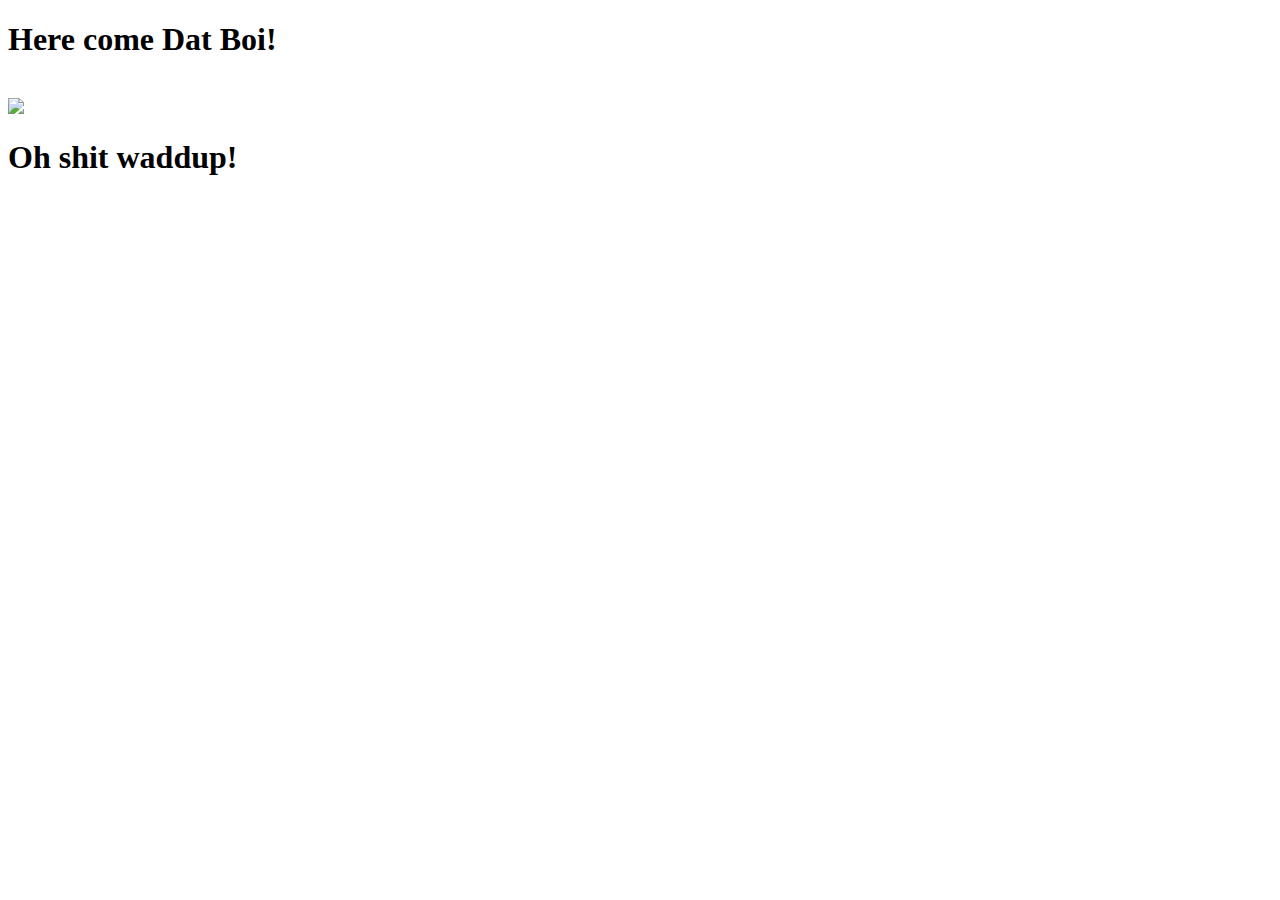
==== index.html @ 0168e29e "add index.html" ====
<!DOCTYPE html>
<html>

<head>
    <title>Here come Dat Boi!</title>
</head>

<h1>Here come Dat Boi!</h1> 
<br>
<img src="https://i.kym-cdn.com/photos/images/newsfeed/001/112/710/e7b.gif">
<br>
<h1>Oh shit waddup!</h1>

</html>
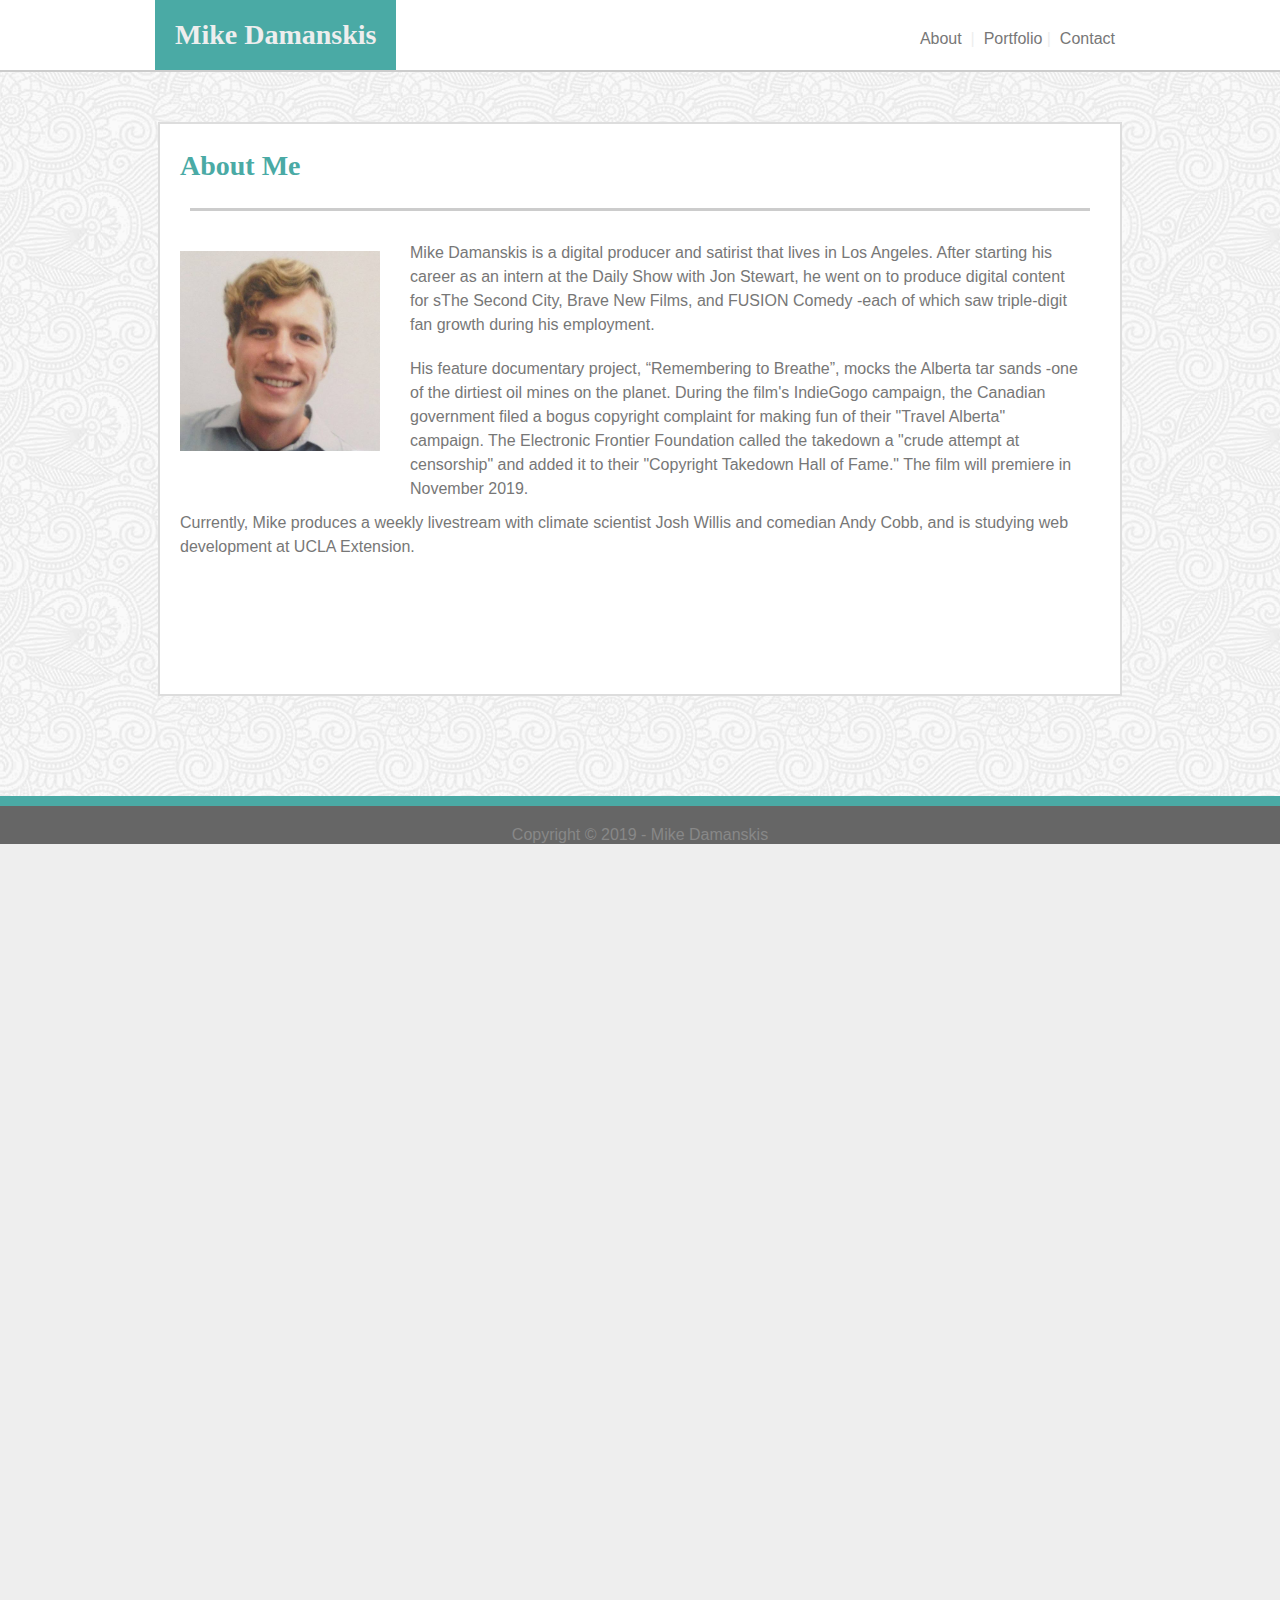
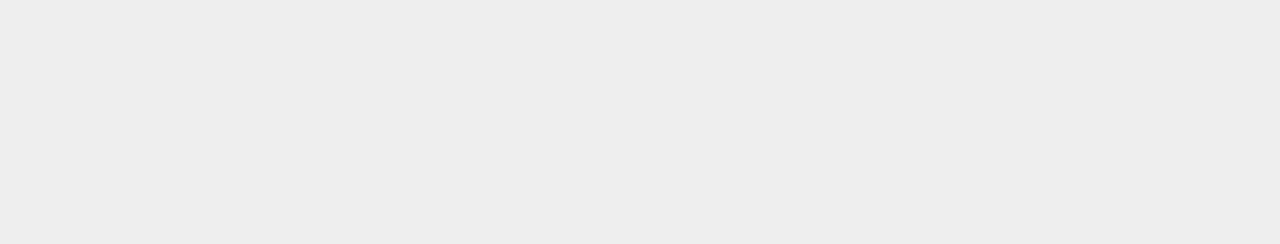
==== commit 8a889dea: "add index.html, contact.html, portfolio.html files, and folders for css, images, and assets." ====
--- a/index.html
+++ b/index.html
@@ -1,14 +1,44 @@
 <!DOCTYPE html>
-<html>
+<html lang="en-us">
+     
+    <head>
+        <title>Mike Damanskis - Portfolio</title>
+        <link rel="stylesheet" type="text/css" href="./css/portfolio-css.css">
+    </head>
 
-<head>
-    <title>Here come Dat Boi!</title>
-</head>
+    <body>
 
-<h1>Here come Dat Boi!</h1> 
-<br>
-<img src="https://i.kym-cdn.com/photos/images/newsfeed/001/112/710/e7b.gif">
-<br>
-<h1>Oh shit waddup!</h1>
+        <header>
+            <div class="headerwidth">
+                <div id="name">
+                <h1>Mike Damanskis</h1></div>
+                <div id="menus">
+                <a href="index.html">About </a>&nbsp;|&nbsp;
+                <a href="portfolio.html">Portfolio</a>&nbsp;|&nbsp;
+                <a href="contact.html">Contact</a>
+                </div>
+            </div>
+        </header>
+
+         <div class="wrapper">
+
+            <div id="main">
+               <h2>About Me</h2>
+
+                <hr>
+
+               <img src="./images/profile.jpg" height=200 width=200 alt="Mike Damanskis" class="bio-image">
+            
+                 <p class="main-bio">Mike Damanskis is a digital producer and satirist that lives in Los Angeles. After starting his career as an intern at the Daily Show with Jon Stewart, he went on to produce digital content for sThe Second City, Brave New Films, and FUSION Comedy -each of which saw triple-digit fan growth during his employment.</p>
+                 
+                 <p class="main-bio">His feature documentary project, “<a href="https://youtu.be/3amYryFpob4" target="_blank">Remembering to Breathe</a>”, mocks the Alberta tar sands -one of the dirtiest oil mines on the planet. During the film's IndieGogo campaign, the Canadian government filed a bogus copyright complaint for making fun of their "Travel Alberta" campaign. The <a href="https://www.eff.org/deeplinks/2013/08/using-copyright-silence-oil-company-satire-how-crude" target="_blank">Electronic Frontier Foundation</a> called the takedown a "crude attempt at censorship" and added it to their "Copyright Takedown Hall of Fame." The film will premiere in November 2019.</p>
+                 
+                 <p class="lowerp">Currently, Mike produces a weekly livestream with climate scientist Josh Willis and comedian Andy Cobb, and is studying web development at UCLA Extension.</p>
+            </div>
+        <div class="bottomspace"></div>
+        <footer>Copyright © 2019 - Mike Damanskis</footer>
+        <div class="whitespace"></div>
+    </div>
+    </body>
 
 </html>--- a/css/portfolio-css.css
+++ b/css/portfolio-css.css
@@ -0,0 +1,191 @@
+
+        body {
+            background-color: #4aaaa5;
+            background-image: url("../images/full-bloom.png");
+            font: 'Arial', 'Helvetica Neue', Helvetica, sans-serif;
+            margin: 0;
+            padding: 0;
+            color: #777777;
+            border-color: #666666;
+            align-content: center;
+            float: center;
+
+        }
+
+        hr {
+            margin: 30px;
+            margin-bottom: 20px;
+            height: 3px;
+            border: none;
+            background-color: #cccccc;
+        }
+
+        header {
+            background-color:#ffffff;
+            border-color: #cccccc;
+            font-family: 'Georgia', Times, Times New Roman, serif;
+            font-size: 20px;
+            color: #eee;
+            padding-right: 10px;
+            height: 70px;
+            margin-bottom: 10px;
+            border-width: 2px;
+            border-bottom-style: solid;
+        }
+
+        a:link {
+            text-decoration: none;
+            color: #777777;
+        }
+        
+        a:visited {
+            text-decoration: none;
+            color: #777777;
+        }
+
+        a:hover {
+            text-decoration: none;
+            color: #FFAB0D;
+        }
+
+        a:active {
+            text-decoration: none;
+            color: #777777;
+        }
+
+        a:focus {
+            text-decoration: none;
+            color: #FF0000;
+        }
+        
+
+        h1 {      
+        font-size: 28px;
+        color: #eee;
+        text-align: left;
+        }
+
+        h2 {
+        font-size: 28px;
+        text-align: left;
+        font-family: 'Georgia', Times, Times New Roman, serif;
+        width: 960px;
+        color: #4aaaa5;
+        margin: 0 auto;
+        padding-left: 20px;
+        }
+
+        .main-bio {
+            float: left;
+            width: 70%;
+            margin: 10px
+            
+        }
+
+        .bio-image {
+            float: left;
+            width: 200px;
+            margin: 20px;
+            border: 0px;
+            padding: 0px;
+        }
+
+  
+        .container {
+            width: 960px;
+            margin: 0 auto;
+
+        }
+
+        #main {
+            background-color: #ffffff;
+            width: 960px;
+            height: 540px;
+            padding-top: 30px;
+            line-height: 24px;
+            font-family: 'Arial', 'Helvetica Neue', Helvetica, sans-serif;
+            margin: 0 auto;
+            color: #777777;
+            margin-bottom: 100px;
+            border-width: 2px;
+            border-style: solid;
+            border-color: #dddddd
+        }
+        
+        #menus {
+            float: right;
+            margin-top: 30px;
+            font-family: 'Arial', 'Helvetica Neue', Helvetica, sans-serif;
+            text-decoration: none;
+            font-size: 16px;
+        }
+
+        #name {
+            background-color: #4aaaa5;
+            float: left;
+            align-content: left;
+            padding-left: 20px;
+            padding-right: 20px;
+        }
+
+        .wrapper {
+            float: center;
+            align-content: center;
+            margin-top: 50px;
+            
+        }
+        
+        footer {
+            background: #666666;
+            padding-top: 20px;
+            align-content: center;
+            text-align: center;
+            color: #888888;
+            font-family: 'Arial', 'Helvetica Neue', Helvetica, sans-serif;
+            margin: 0 auto;
+        }
+
+        .headerwidth {
+            width: 960px;
+            margin: 0 auto;
+        }
+
+        .bottomspace {
+            height: 10px;
+
+            background: #4aaaa5;
+            margin: 0 auto;
+        }
+
+        .lowerp {
+            margin-left: 20px;
+            margin-top: 10px;
+        }
+
+        .whitespace {
+            height: 1000px;
+            background: #eee;
+            margin: 0 auto;
+        }
+
+        .form {
+            padding-left: 40px;
+        }
+
+        .portfolio-item {
+            margin-left: 30px;
+            float: left;
+        }
+
+        .portfolio-label {
+            height: 35px;
+            width: 200px;
+            color: #eee;
+            background-color: #4aaaa5;
+            position: relative;
+            bottom: 60px;
+            text-align: center;
+            padding-top: 10px;
+        }
+
+        